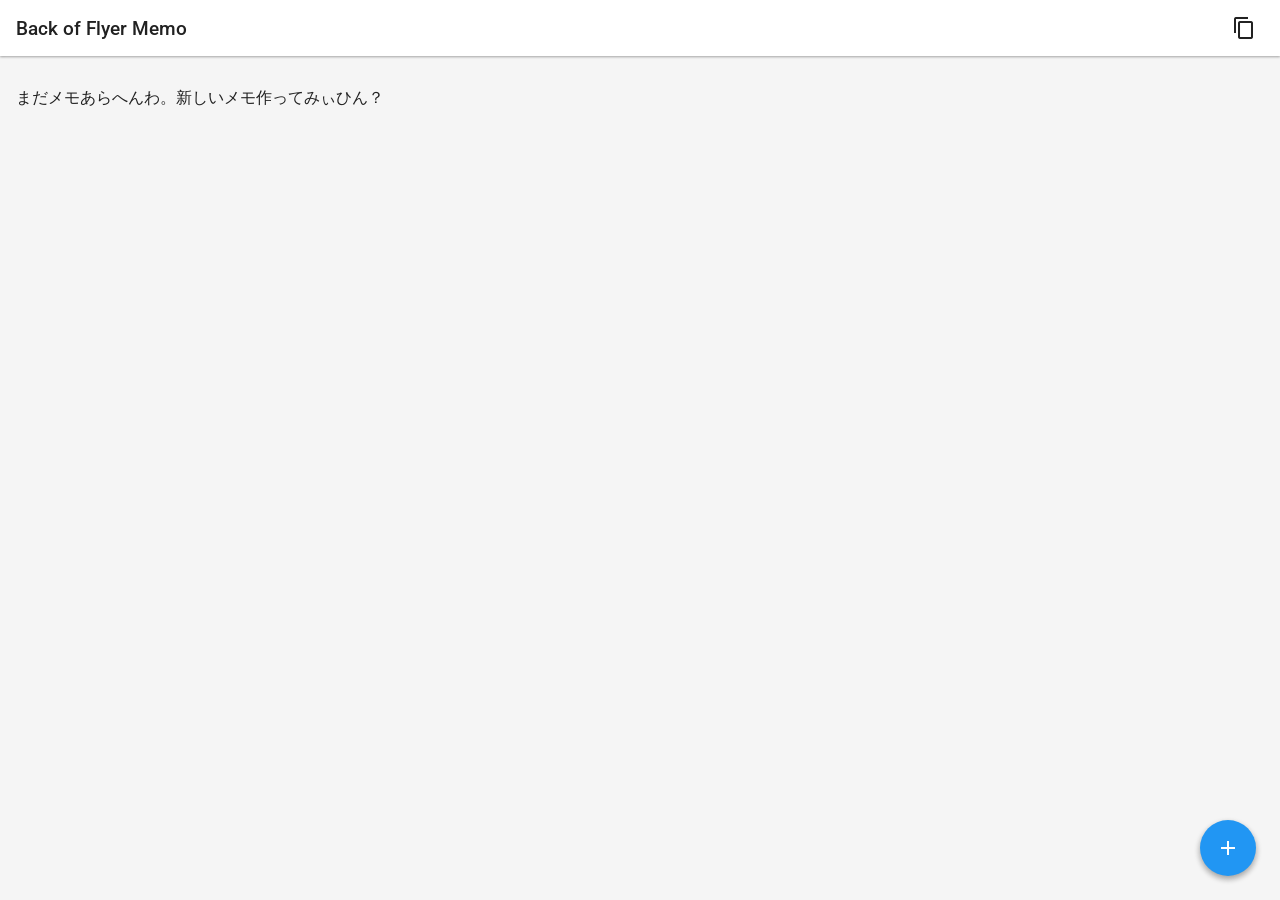
==== pwa_bofmemo/index.html @ 3896dd20 "表示サイズ調整" ====
<html lang="ja">
    <head>
        <meta charset="UTF-8" />
        <meta name="viewport" content="width=device-width, initial-scale=1.0" />
        <title>Back of Flyer Memo</title>
        <link rel="stylesheet" href="./style.css" />
        <link rel="manifest" href="./manifest.json" />
        <link
            href="https://fonts.googleapis.com/css2?family=Roboto:wght@400;500;700&display=swap"
            rel="stylesheet"
        />
        <meta name="mobile-web-app-capable" content="yes" />
        <meta name="apple-mobile-web-app-status-bar-style" content="black" />
        <meta name="apple-mobile-web-app-title" content="Back of Flyer Memo" />
        <link
            rel="stylesheet"
            href="https://fonts.googleapis.com/icon?family=Material+Icons"
        />
    </head>
    <body>
        <header>
            <h1>Back of Flyer Memo</h1>
            <button
                id="export-button"
                class="header-button"
                title="クリップボードにエクスポート"
            >
                <span class="material-icons">content_copy</span>
            </button>
        </header>
        <main>
            <ul id="memo-list"></ul>
        </main>

        <button class="fab" id="action-button">
            <span class="material-icons">add</span>
        </button>

        <div id="memo-popup" class="popup-overlay">
            <div class="popup-content">
                <form id="memo-form">
                    <label for="memo-title">タイトル:</label>
                    <input type="text" id="memo-title" required />

                    <label>カテゴリ:</label>
                    <div id="memo-category-radio" class="category-radio-group">
                        <input
                            type="radio"
                            id="category-0"
                            name="memo-category"
                            value="0"
                            checked
                        />
                        <label for="category-0" class="category-label"
                            ><span class="material-icons">payments</span></label
                        >

                        <input
                            type="radio"
                            id="category-1"
                            name="memo-category"
                            value="1"
                        />
                        <label for="category-1" class="category-label"
                            ><span class="material-icons">numbers</span></label
                        >

                        <input
                            type="radio"
                            id="category-2"
                            name="memo-category"
                            value="2"
                        />
                        <label for="category-2" class="category-label"
                            ><span class="material-icons">phone</span></label
                        >

                        <input
                            type="radio"
                            id="category-3"
                            name="memo-category"
                            value="3"
                        />
                        <label for="category-3" class="category-label"
                            ><span class="material-icons">category</span></label
                        >
                    </div>

                    <label for="memo-body">本文:</label>
                    <textarea id="memo-body"></textarea>

                    <label for="memo-timestamp">登録日時:</label>
                    <input type="datetime-local" id="memo-timestamp" />

                    <div class="form-actions">
                        <button type="submit">保存</button>
                        <button type="button" id="cancel-memo">
                            キャンセル
                        </button>
                    </div>
                </form>
            </div>
        </div>
        <script src="./db.js" defer></script>
        <script src="./app.js" defer></script>
    </body>
</html>
---- pwa_bofmemo/style.css ----
@import url("https://fonts.googleapis.com/css2?family=Roboto:wght@400;500;700&display=swap");

:root {
    --primary-color: #2196f3; /* A nice blue */
    --primary-dark-color: #1976d2;
    --accent-color: #ffc107; /* A complementary accent color */
    --background-color: #f5f5f5;
    --surface-color: #ffffff;
    --text-primary-color: #212121;
    --text-secondary-color: #757575;
    --divider-color: #e0e0e0;
    --danger-color: #f44336;
}

body {
    font-family: "Roboto", sans-serif;
    margin: 0;
    background-color: var(--background-color);
    color: var(--text-primary-color);
    -webkit-font-smoothing: antialiased;
    -moz-osx-font-smoothing: grayscale;
}

header {
    background-color: var(--surface-color);
    color: var(--text-primary-color);
    padding: 0.5rem 1rem;
    display: flex;
    justify-content: space-between;
    align-items: center;
    box-shadow:
        0 1px 3px rgba(0, 0, 0, 0.12),
        0 1px 2px rgba(0, 0, 0, 0.24);
    position: sticky;
    top: 0;
    z-index: 100;
}

header h1 {
    margin: 0;
    font-size: 1.2em;
    font-weight: 500;
}

.header-button {
    background: none;
    border: none;
    color: var(--text-primary-color);
    cursor: pointer;
    padding: 8px;
    border-radius: 50%;
    display: flex;
    align-items: center;
    justify-content: center;
    transition: background-color 0.2s;
}

.header-button:hover {
    background-color: rgba(0, 0, 0, 0.05);
}

main {
    padding: 1rem;
}

.fab {
    position: fixed;
    bottom: 24px;
    right: 24px;
    background-color: var(--primary-color);
    color: white;
    border: none;
    border-radius: 50%;
    width: 56px;
    height: 56px;
    font-size: 24px;
    display: flex;
    justify-content: center;
    align-items: center;
    cursor: pointer;
    box-shadow:
        0 3px 6px rgba(0, 0, 0, 0.16),
        0 3px 6px rgba(0, 0, 0, 0.23);
    transition:
        background-color 0.3s ease,
        transform 0.3s ease;
    z-index: 1000;
}

.fab:hover {
    background-color: var(--primary-dark-color);
    transform: scale(1.05);
}

.fab.delete-mode {
    background-color: var(--danger-color);
}

.popup-overlay {
    position: fixed;
    top: 0;
    left: 0;
    width: 100%;
    height: 100%;
    background-color: rgba(0, 0, 0, 0.6);
    display: flex;
    justify-content: center;
    align-items: center;
    z-index: 1001;
    visibility: hidden;
    opacity: 0;
    transition:
        visibility 0s,
        opacity 0.3s ease;
}

.popup-overlay.visible {
    visibility: visible;
    opacity: 1;
}

.popup-content {
    background-color: var(--surface-color);
    padding: 24px;
    border-radius: 12px;
    box-shadow:
        0 14px 28px rgba(0, 0, 0, 0.25),
        0 10px 10px rgba(0, 0, 0, 0.22);
    width: 90%;
    max-width: 400px;
    transform: scale(0.95);
    transition: transform 0.3s ease;
}

.popup-overlay.visible .popup-content {
    transform: scale(1);
}

.popup-content h2 {
    margin-top: 0;
    margin-bottom: 24px;
    font-size: 1.5em;
    font-weight: 500;
    color: var(--text-primary-color);
}

.popup-content label {
    display: block;
    margin-bottom: 8px;
    font-weight: 500;
    color: var(--text-secondary-color);
    font-size: 0.875em;
}

.popup-content input[type="text"],
.popup-content textarea,
.popup-content input[type="datetime-local"] {
    width: 100%;
    padding: 12px;
    margin-bottom: 16px;
    border: 1px solid var(--divider-color);
    border-radius: 8px;
    font-size: 1em;
    box-sizing: border-box;
    background-color: var(--background-color);
    color: var(--text-primary-color);
    transition: border-color 0.3s ease;
}

.popup-content input[type="text"]:focus,
.popup-content textarea:focus,
.popup-content input[type="datetime-local"]:focus {
    border-color: var(--primary-color);
    outline: none;
    box-shadow: 0 0 0 2px rgba(33, 150, 243, 0.2);
}

.popup-content textarea {
    resize: vertical;
    min-height: 120px;
}

.form-actions {
    margin-top: 24px;
    display: flex;
    justify-content: flex-end;
}

.form-actions button {
    padding: 10px 20px;
    border: none;
    border-radius: 8px;
    cursor: pointer;
    font-size: 1em;
    font-weight: 500;
    text-transform: uppercase;
    letter-spacing: 0.5px;
    transition:
        background-color 0.3s ease,
        box-shadow 0.3s ease;
    margin-left: 12px;
}

.form-actions button[type="submit"] {
    background-color: var(--primary-color);
    color: white;
}

.form-actions button[type="submit"]:hover {
    background-color: var(--primary-dark-color);
    box-shadow: 0 2px 4px rgba(0, 0, 0, 0.2);
}

.form-actions button[type="button"] {
    background-color: transparent;
    color: var(--text-secondary-color);
}

.form-actions button[type="button"]:hover {
    background-color: rgba(0, 0, 0, 0.05);
}

#memo-list {
    list-style: none;
    padding: 0;
    margin: 0;
}

.memo-item {
    background-color: var(--surface-color);
    border-radius: 12px;
    margin-bottom: 12px;
    display: flex;
    align-items: center;
    box-shadow:
        0 1px 3px rgba(0, 0, 0, 0.12),
        0 1px 2px rgba(0, 0, 0, 0.24);
    transition: box-shadow 0.3s ease;
    padding: 16px;
}

.memo-item:hover {
    box-shadow:
        0 3px 6px rgba(0, 0, 0, 0.16),
        0 3px 6px rgba(0, 0, 0, 0.23);
}

.memo-item input[type="checkbox"] {
    margin-right: 16px;
    transform: scale(1.4);
    accent-color: var(--primary-color);
}

.memo-item-content {
    flex-grow: 1;
    cursor: pointer;
    display: grid;
    grid-template-columns: auto 1fr;
    grid-template-rows: auto auto auto auto;
    grid-template-areas:
        "icon title"
        "icon body"
        "icon details"
        "icon adjust";
    align-items: center;
    gap: 0 16px;
    overflow: hidden; /* Prevent content from overflowing the grid */
}

.memo-item-adjust {
    grid-area: adjust;
    display: flex;
    flex-wrap: wrap;
    align-items: center;
    justify-content: center;
    gap: 3px;
    margin-top: 6px;
}

.adjust-btn {
    background: var(--background-color);
    border: 1px solid var(--divider-color);
    border-radius: 4px;
    padding: 2px 6px;
    cursor: pointer;
    font-size: 0.72em;
    font-weight: 500;
    text-align: center;
    flex: 0 0 auto;
    transition:
        background-color 0.2s,
        color 0.2s;
}

.adjust-btn:hover {
    background-color: var(--primary-color);
    color: white;
    border-color: var(--primary-color);
}

.adjust-btn:active {
    transform: scale(0.95);
}

.memo-amount-display {
    font-size: 0.95em;
    font-weight: 700;
    padding: 0 4px;
    min-width: 36px;
    text-align: center;
    color: var(--primary-color);
}

.category-icon {
    grid-area: icon;
    font-size: 2em;
    color: var(--primary-color);
}

.memo-item-content h3 {
    grid-area: title;
    margin: 0;
    font-size: 1.1em;
    font-weight: 500;
    color: var(--text-primary-color);
    white-space: nowrap;
    overflow: hidden;
    text-overflow: ellipsis;
}

.memo-body-preview {
    grid-area: body;
    margin: 2px 0 0;
    font-size: 0.9em;
    color: var(--text-secondary-color);
    white-space: nowrap;
    overflow: hidden;
    text-overflow: ellipsis;
}

.memo-timestamp {
    grid-area: details;
    margin: 2px 0 0;
    color: #888;
    font-size: 0.8em;
    white-space: nowrap;
    overflow: hidden;
    text-overflow: ellipsis;
}

.memo-item.selected-for-delete .memo-item-content h3,
.memo-item.selected-for-delete .memo-item-content .memo-body-preview,
.memo-item.selected-for-delete .memo-item-content .memo-timestamp {
    text-decoration: line-through;
}

.category-radio-group {
    display: flex;
    justify-content: space-around;
    margin-bottom: 24px;
    gap: 12px;
}

.category-label {
    display: flex;
    flex-direction: column;
    align-items: center;
    padding: 12px;
    border: 2px solid var(--divider-color);
    border-radius: 12px;
    cursor: pointer;
    transition: all 0.3s ease;
    color: var(--text-secondary-color);
    flex: 1;
    text-align: center;
}

.category-label .material-icons {
    font-size: 2em;
    margin-bottom: 8px;
}

.category-radio-group input[type="radio"] {
    display: none;
}

.category-radio-group input[type="radio"]:checked + .category-label {
    background-color: var(--primary-color);
    color: white;
    border-color: var(--primary-color);
    box-shadow: 0 2px 5px rgba(0, 0, 0, 0.2);
    transform: translateY(-2px);
}
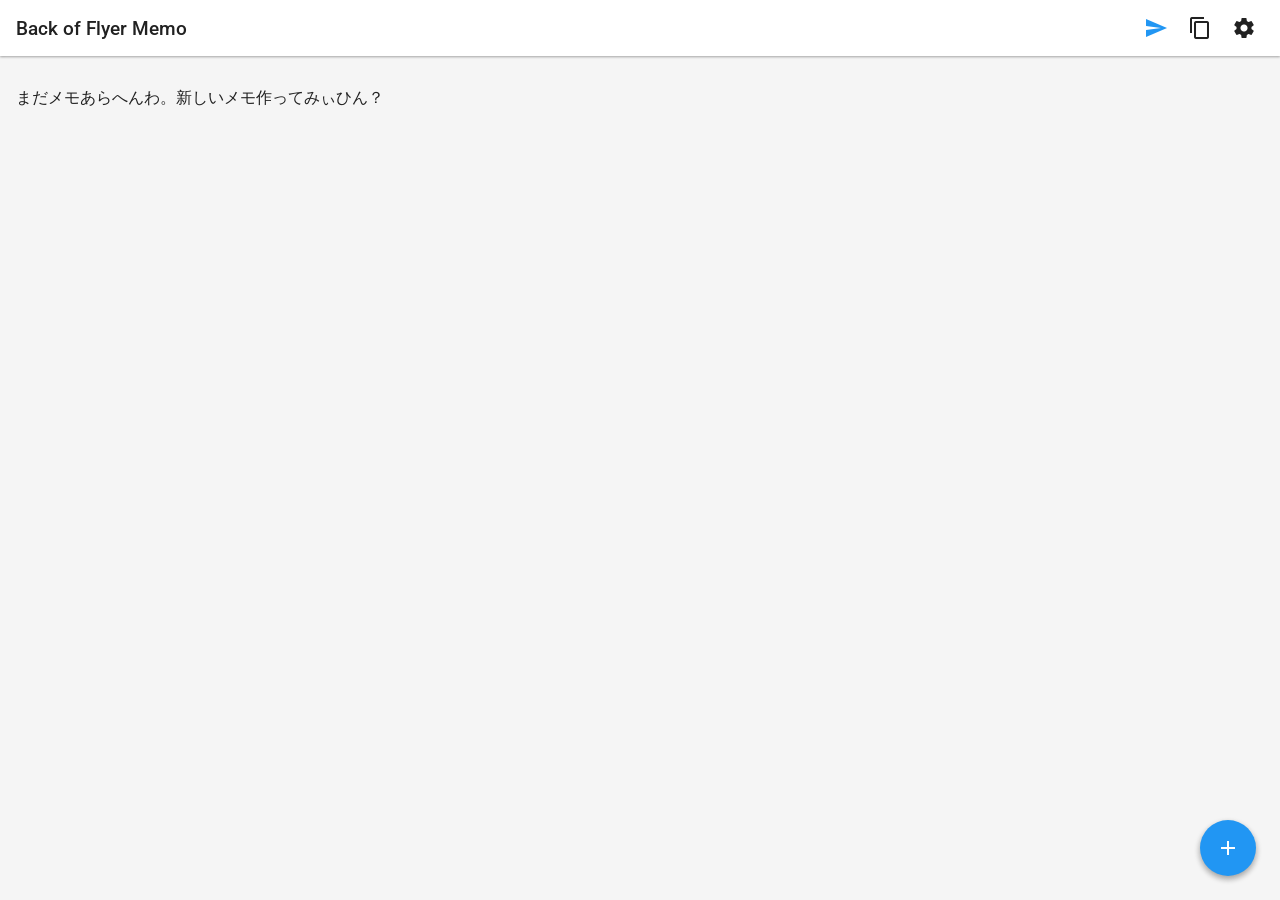
==== commit 7550fdd7: "簡単送信機能を追加する" ====
--- a/pwa_bofmemo/index.html
+++ b/pwa_bofmemo/index.html
@@ -20,14 +20,31 @@
     <body>
         <header>
             <h1>Back of Flyer Memo</h1>
-            <button
-                id="export-button"
-                class="header-button"
-                title="クリップボードにエクスポート"
-            >
-                <span class="material-icons">content_copy</span>
-            </button>
+            <div class="header-actions">
+                <button
+                    id="send-button"
+                    class="header-button"
+                    title="ExpenditureBookへ直接送信"
+                >
+                    <span class="material-icons">send</span>
+                </button>
+                <button
+                    id="export-button"
+                    class="header-button"
+                    title="クリップボードにコピー"
+                >
+                    <span class="material-icons">content_copy</span>
+                </button>
+                <button
+                    id="settings-button"
+                    class="header-button"
+                    title="連携・ペアリング設定"
+                >
+                    <span class="material-icons">settings</span>
+                </button>
+            </div>
         </header>
+
         <main>
             <ul id="memo-list"></ul>
         </main>
@@ -87,7 +104,7 @@
                     </div>
 
                     <label for="memo-body">本文:</label>
-                    <textarea id="memo-body"></textarea>
+                    <textarea id="memo-body" inputmode="decimal"></textarea>
 
                     <label for="memo-timestamp">登録日時:</label>
                     <input type="datetime-local" id="memo-timestamp" />
@@ -101,7 +118,51 @@
                 </form>
             </div>
         </div>
+
+        <div id="settings-popup" class="popup-overlay">
+            <div class="popup-content">
+                <h2>連携設定 (ExpenditureBook)</h2>
+                <p class="settings-desc">
+                    PCのExpenditureBook画面に表示されたQRコードをスキャン、またはURLを設定してください。
+                </p>
+                <form id="settings-form">
+                    <label for="server-url-input">接続先サーバーURL:</label>
+                    <input
+                        type="url"
+                        id="server-url-input"
+                        placeholder="http://expenditure.local:3000"
+                        required
+                    />
+                    <div class="settings-helper-buttons">
+                        <button type="button" id="paste-url-btn" class="secondary-button">
+                            <span class="material-icons">content_paste</span> クリップボードから貼付
+                        </button>
+                        <button type="button" id="scan-qr-btn" class="secondary-button">
+                            <span class="material-icons">qr_code_scanner</span> QRスキャン
+                        </button>
+                    </div>
+
+                    <div id="qr-reader-container" class="qr-reader-container hidden">
+                        <video id="qr-video" playsinline></video>
+                        <button type="button" id="stop-qr-btn" class="danger-button">
+                            スキャン停止
+                        </button>
+                    </div>
+
+                    <div class="form-actions">
+                        <button type="submit">設定を保存</button>
+                        <button type="button" id="cancel-settings">
+                            閉じる
+                        </button>
+                    </div>
+                </form>
+            </div>
+        </div>
+
+        <div id="toast" class="toast"></div>
+
         <script src="./db.js" defer></script>
+
         <script src="./app.js" defer></script>
     </body>
 </html>
--- a/pwa_bofmemo/style.css
+++ b/pwa_bofmemo/style.css
@@ -268,13 +268,48 @@
 }
 
 .memo-item-adjust {
-    grid-area: adjust;
-    display: flex;
-    flex-wrap: wrap;
-    align-items: center;
-    justify-content: center;
-    gap: 3px;
-    margin-top: 6px;
+  grid-area: adjust;
+  margin-top: 4px;
+}
+
+.memo-amount-row {
+  text-align: center;
+  margin-bottom: 2px;
+}
+
+.memo-btn-row {
+  display: flex;
+  justify-content: center;
+  gap: 4px;
+}
+
+.adjust-btn {
+  background: var(--background-color);
+  border: 1px solid var(--divider-color);
+  border-radius: 4px;
+  padding: 3px 8px;
+  cursor: pointer;
+  font-size: 0.78em;
+  font-weight: 500;
+  transition: background-color 0.2s, color 0.2s;
+}
+
+.adjust-btn:hover {
+  background-color: var(--primary-color);
+  color: white;
+  border-color: var(--primary-color);
+}
+
+.adjust-btn:active {
+  transform: scale(0.95);
+}
+
+.memo-amount-display {
+  font-size: 1em;
+  font-weight: 700;
+  padding: 0 8px;
+  text-align: center;
+  color: var(--primary-color);
 }
 
 .adjust-btn {
@@ -391,3 +426,121 @@
     box-shadow: 0 2px 5px rgba(0, 0, 0, 0.2);
     transform: translateY(-2px);
 }
+
+/* Header actions */
+.header-actions {
+    display: flex;
+    align-items: center;
+    gap: 4px;
+}
+
+#send-button {
+    color: var(--primary-color);
+}
+
+/* Settings popup */
+.settings-desc {
+    font-size: 0.85em;
+    color: var(--text-secondary-color);
+    margin-bottom: 16px;
+    line-height: 1.4;
+}
+
+.settings-helper-buttons {
+    display: flex;
+    gap: 8px;
+    margin-top: 8px;
+    margin-bottom: 16px;
+}
+
+.secondary-button {
+    background-color: var(--background-color);
+    color: var(--text-primary-color);
+    border: 1px solid var(--divider-color);
+    border-radius: 8px;
+    padding: 8px 12px;
+    font-size: 0.85em;
+    display: flex;
+    align-items: center;
+    gap: 4px;
+    cursor: pointer;
+    transition: background-color 0.2s;
+    flex: 1;
+    justify-content: center;
+}
+
+.secondary-button:hover {
+    background-color: var(--divider-color);
+}
+
+.secondary-button .material-icons {
+    font-size: 1.2em;
+}
+
+.danger-button {
+    background-color: var(--danger-color);
+    color: white;
+    border: none;
+    border-radius: 8px;
+    padding: 8px 16px;
+    cursor: pointer;
+    font-size: 0.9em;
+    margin-top: 8px;
+}
+
+/* QR Video Scanner */
+.qr-reader-container {
+    display: flex;
+    flex-direction: column;
+    align-items: center;
+    margin: 12px 0;
+    border-radius: 12px;
+    overflow: hidden;
+    background: #000;
+    padding: 8px;
+}
+
+.qr-reader-container video {
+    width: 100%;
+    max-height: 220px;
+    object-fit: cover;
+    border-radius: 8px;
+}
+
+.qr-reader-container.hidden {
+    display: none;
+}
+
+/* Toast notification */
+.toast {
+    position: fixed;
+    bottom: 24px;
+    left: 50%;
+    transform: translateX(-50%) translateY(100px);
+    background-color: #323232;
+    color: white;
+    padding: 12px 24px;
+    border-radius: 24px;
+    box-shadow: 0 4px 12px rgba(0, 0, 0, 0.3);
+    font-size: 0.9em;
+    z-index: 2000;
+    opacity: 0;
+    transition: transform 0.3s ease, opacity 0.3s ease;
+    pointer-events: none;
+    text-align: center;
+    max-width: 80%;
+}
+
+.toast.show {
+    transform: translateX(-50%) translateY(0);
+    opacity: 1;
+}
+
+.toast.success {
+    background-color: #2e7d32;
+}
+
+.toast.error {
+    background-color: #c62828;
+}
+
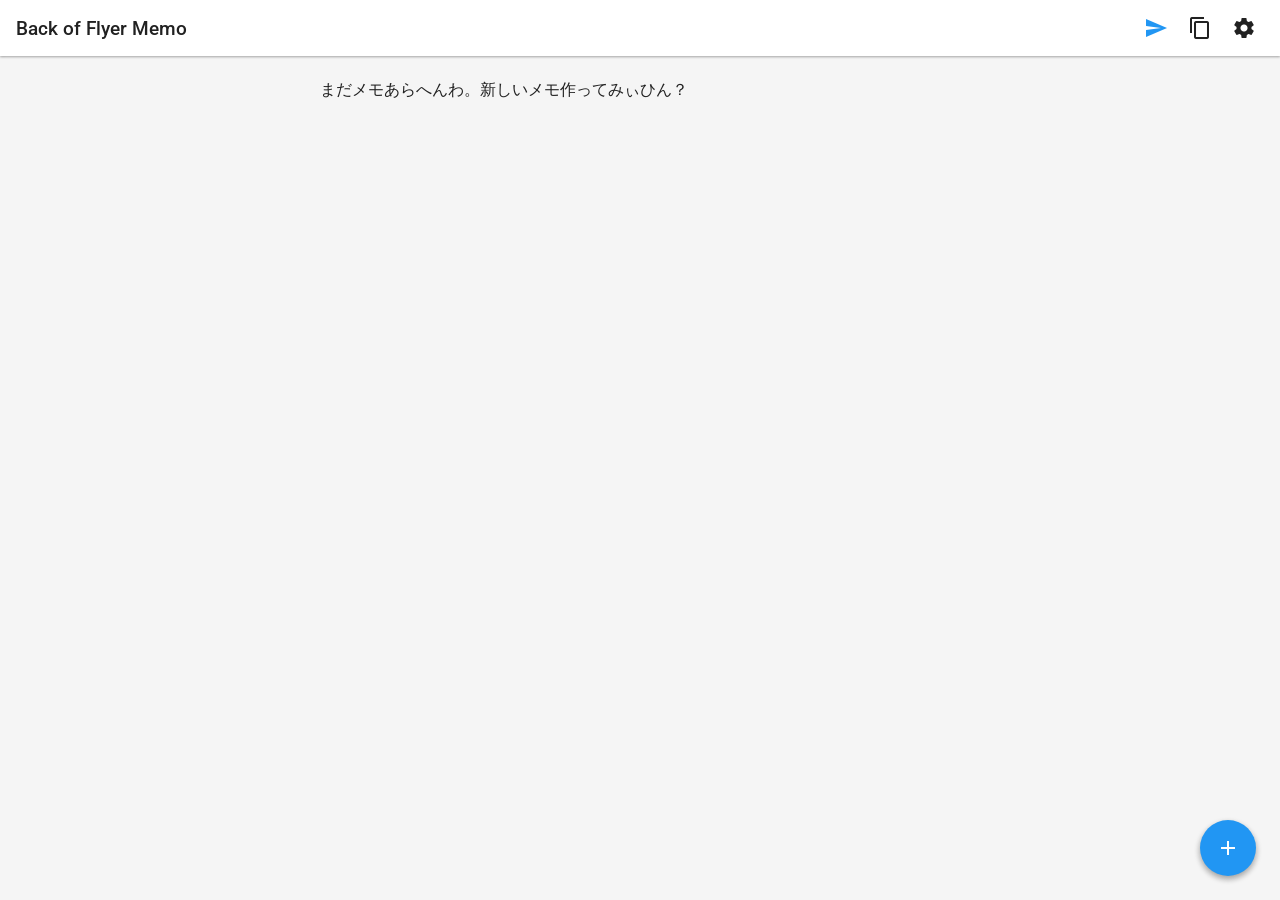
==== commit fd0eacd4: "feat: pwa_bofmemo の一覧画面コンパクト化および金額タップ展開の実装" ====
--- a/pwa_bofmemo/index.html
+++ b/pwa_bofmemo/index.html
@@ -3,7 +3,7 @@
         <meta charset="UTF-8" />
         <meta name="viewport" content="width=device-width, initial-scale=1.0" />
         <title>Back of Flyer Memo</title>
-        <link rel="stylesheet" href="./style.css" />
+        <link rel="stylesheet" href="./style.css?v=20260922203900" />
         <link rel="manifest" href="./manifest.json" />
         <link
             href="https://fonts.googleapis.com/css2?family=Roboto:wght@400;500;700&display=swap"
@@ -135,12 +135,16 @@
                     />
                     <div class="settings-helper-buttons">
                         <button type="button" id="paste-url-btn" class="secondary-button">
-                            <span class="material-icons">content_paste</span> クリップボードから貼付
+                            <span class="material-icons">content_paste</span> 貼付
                         </button>
                         <button type="button" id="scan-qr-btn" class="secondary-button">
                             <span class="material-icons">qr_code_scanner</span> QRスキャン
                         </button>
+                        <button type="button" id="test-connection-btn" class="secondary-button">
+                            <span class="material-icons">network_check</span> 接続テスト
+                        </button>
                     </div>
+
 
                     <div id="qr-reader-container" class="qr-reader-container hidden">
                         <video id="qr-video" playsinline></video>
@@ -161,8 +165,7 @@
 
         <div id="toast" class="toast"></div>
 
-        <script src="./db.js" defer></script>
-
-        <script src="./app.js" defer></script>
+        <script src="./db.js?v=20260922203900" defer></script>
+        <script src="./app.js?v=20260922203900" defer></script>
     </body>
 </html>
--- a/pwa_bofmemo/style.css
+++ b/pwa_bofmemo/style.css
@@ -10,6 +10,16 @@
     --text-secondary-color: #757575;
     --divider-color: #e0e0e0;
     --danger-color: #f44336;
+
+    /* Category colors */
+    --cat-0-bg: #e8f5e9;
+    --cat-0-accent: #2e7d32;
+    --cat-1-bg: #e3f2fd;
+    --cat-1-accent: #1976d2;
+    --cat-2-bg: #fff3e0;
+    --cat-2-accent: #e65100;
+    --cat-3-bg: #f3e5f5;
+    --cat-3-accent: #7b1fa2;
 }
 
 body {
@@ -60,7 +70,9 @@
 }
 
 main {
-    padding: 1rem;
+    padding: 8px 10px 84px;
+    max-width: 640px;
+    margin: 0 auto;
 }
 
 .fab {
@@ -228,162 +240,366 @@
 
 .memo-item {
     background-color: var(--surface-color);
-    border-radius: 12px;
-    margin-bottom: 12px;
-    display: flex;
-    align-items: center;
+    border-radius: 8px;
+    margin-bottom: 6px;
+    display: flex;
+    flex-direction: column;
     box-shadow:
-        0 1px 3px rgba(0, 0, 0, 0.12),
-        0 1px 2px rgba(0, 0, 0, 0.24);
-    transition: box-shadow 0.3s ease;
-    padding: 16px;
+        0 1px 2px rgba(0, 0, 0, 0.08),
+        0 1px 1px rgba(0, 0, 0, 0.04);
+    transition: box-shadow 0.2s ease, background-color 0.2s ease, border-color 0.2s ease;
+    padding: 8px 10px;
+    border-left: 4px solid var(--primary-color);
 }
 
 .memo-item:hover {
     box-shadow:
-        0 3px 6px rgba(0, 0, 0, 0.16),
-        0 3px 6px rgba(0, 0, 0, 0.23);
+        0 2px 5px rgba(0, 0, 0, 0.12),
+        0 1px 3px rgba(0, 0, 0, 0.1);
+}
+
+.memo-item-main {
+    display: flex;
+    align-items: center;
+    width: 100%;
 }
 
 .memo-item input[type="checkbox"] {
-    margin-right: 16px;
-    transform: scale(1.4);
+    margin: 0 8px 0 0;
+    transform: scale(1.15);
     accent-color: var(--primary-color);
+    cursor: pointer;
+    flex-shrink: 0;
 }
 
 .memo-item-content {
     flex-grow: 1;
-    cursor: pointer;
-    display: grid;
-    grid-template-columns: auto 1fr;
-    grid-template-rows: auto auto auto auto;
-    grid-template-areas:
-        "icon title"
-        "icon body"
-        "icon details"
-        "icon adjust";
-    align-items: center;
-    gap: 0 16px;
-    overflow: hidden; /* Prevent content from overflowing the grid */
-}
-
-.memo-item-adjust {
-  grid-area: adjust;
-  margin-top: 4px;
-}
-
-.memo-amount-row {
-  text-align: center;
-  margin-bottom: 2px;
-}
-
-.memo-btn-row {
-  display: flex;
-  justify-content: center;
-  gap: 4px;
-}
-
-.adjust-btn {
-  background: var(--background-color);
-  border: 1px solid var(--divider-color);
-  border-radius: 4px;
-  padding: 3px 8px;
-  cursor: pointer;
-  font-size: 0.78em;
-  font-weight: 500;
-  transition: background-color 0.2s, color 0.2s;
-}
-
-.adjust-btn:hover {
-  background-color: var(--primary-color);
-  color: white;
-  border-color: var(--primary-color);
-}
-
-.adjust-btn:active {
-  transform: scale(0.95);
-}
-
-.memo-amount-display {
-  font-size: 1em;
-  font-weight: 700;
-  padding: 0 8px;
-  text-align: center;
-  color: var(--primary-color);
-}
-
-.adjust-btn {
-    background: var(--background-color);
-    border: 1px solid var(--divider-color);
-    border-radius: 4px;
-    padding: 2px 6px;
-    cursor: pointer;
-    font-size: 0.72em;
-    font-weight: 500;
-    text-align: center;
-    flex: 0 0 auto;
-    transition:
-        background-color 0.2s,
-        color 0.2s;
-}
-
-.adjust-btn:hover {
-    background-color: var(--primary-color);
-    color: white;
-    border-color: var(--primary-color);
-}
-
-.adjust-btn:active {
-    transform: scale(0.95);
-}
-
-.memo-amount-display {
+    min-width: 0;
+    cursor: pointer;
+    display: flex;
+    flex-direction: column;
+    gap: 2px;
+}
+
+.memo-item-header-row {
+    display: flex;
+    align-items: center;
+    gap: 6px;
+    width: 100%;
+    min-width: 0;
+}
+
+.category-icon {
+    font-size: 1.25em;
+    line-height: 1;
+    color: var(--primary-color);
+    flex-shrink: 0;
+}
+
+.memo-title {
+    margin: 0;
     font-size: 0.95em;
-    font-weight: 700;
-    padding: 0 4px;
-    min-width: 36px;
-    text-align: center;
-    color: var(--primary-color);
-}
-
-.category-icon {
-    grid-area: icon;
-    font-size: 2em;
-    color: var(--primary-color);
-}
-
-.memo-item-content h3 {
-    grid-area: title;
-    margin: 0;
-    font-size: 1.1em;
     font-weight: 500;
     color: var(--text-primary-color);
     white-space: nowrap;
     overflow: hidden;
     text-overflow: ellipsis;
+    flex-grow: 1;
+    min-width: 0;
+}
+
+.memo-item-header-right {
+    display: flex;
+    align-items: center;
+    gap: 4px;
+    flex-shrink: 0;
+    margin-left: auto;
+}
+
+.memo-amount-badge {
+    background: #ffffff;
+    border: 1px solid var(--divider-color);
+    border-radius: 6px;
+    padding: 1px 6px;
+    font-size: 0.82em;
+    font-weight: 700;
+    display: inline-flex;
+    align-items: center;
+    gap: 2px;
+    cursor: pointer;
+    color: var(--primary-color);
+    transition: background-color 0.2s, box-shadow 0.2s, color 0.2s;
+    line-height: 1.3;
+}
+
+.memo-amount-badge:hover {
+    box-shadow: 0 1px 3px rgba(0, 0, 0, 0.15);
+}
+
+.memo-amount-badge.active {
+    background-color: var(--primary-color);
+    color: #ffffff;
+    border-color: var(--primary-color);
+}
+
+.memo-amount-badge .amount-expand-icon {
+    font-size: 1.1em;
+    line-height: 1;
+    transition: transform 0.2s ease;
+}
+
+.open-map-button {
+    background: none;
+    border: none;
+    padding: 2px;
+    cursor: pointer;
+    color: var(--text-secondary-color);
+    display: inline-flex;
+    align-items: center;
+    justify-content: center;
+    border-radius: 4px;
+    transition: background-color 0.2s;
+}
+
+.open-map-button:hover {
+    background-color: rgba(0, 0, 0, 0.06);
+}
+
+.open-map-button .material-icons {
+    font-size: 1.15em;
+}
+
+.memo-item-sub-row {
+    display: flex;
+    align-items: center;
+    justify-content: space-between;
+    gap: 8px;
+    width: 100%;
+    min-width: 0;
 }
 
 .memo-body-preview {
-    grid-area: body;
-    margin: 2px 0 0;
-    font-size: 0.9em;
+    margin: 0;
+    font-size: 0.8em;
     color: var(--text-secondary-color);
     white-space: nowrap;
     overflow: hidden;
     text-overflow: ellipsis;
+    flex-grow: 1;
+    min-width: 0;
 }
 
 .memo-timestamp {
-    grid-area: details;
-    margin: 2px 0 0;
+    margin: 0;
     color: #888;
-    font-size: 0.8em;
+    font-size: 0.75em;
     white-space: nowrap;
+    flex-shrink: 0;
+}
+
+/* 金額調整アコーディオン */
+.memo-item-adjust {
+    max-height: 0;
     overflow: hidden;
-    text-overflow: ellipsis;
-}
-
-.memo-item.selected-for-delete .memo-item-content h3,
+    opacity: 0;
+    transition: max-height 0.25s ease-out, opacity 0.2s ease-out, margin-top 0.25s ease-out, padding-top 0.25s ease-out;
+    width: 100%;
+}
+
+.memo-item-adjust.expanded {
+    max-height: 50px;
+    opacity: 1;
+    margin-top: 6px;
+    padding-top: 6px;
+    border-top: 1px dashed rgba(0, 0, 0, 0.1);
+}
+
+.memo-adjust-inner {
+    display: flex;
+    align-items: center;
+    justify-content: space-between;
+    gap: 8px;
+    width: 100%;
+    padding-left: 24px;
+    box-sizing: border-box;
+}
+
+.memo-adjust-current {
+    font-size: 0.85em;
+    font-weight: 700;
+    color: var(--primary-color);
+    white-space: nowrap;
+}
+
+.memo-btn-row {
+    display: flex;
+    align-items: center;
+    gap: 4px;
+    margin-left: auto;
+}
+
+.adjust-btn {
+    background: #ffffff;
+    border: 1px solid var(--divider-color);
+    border-radius: 4px;
+    padding: 3px 6px;
+    cursor: pointer;
+    font-size: 0.72em;
+    font-weight: 600;
+    text-align: center;
+    color: var(--text-primary-color);
+    transition: background-color 0.2s, color 0.2s, transform 0.1s;
+    line-height: 1.2;
+}
+
+.adjust-btn:hover {
+    background-color: var(--primary-color);
+    color: white;
+    border-color: var(--primary-color);
+}
+
+.adjust-btn:active {
+    transform: scale(0.95);
+}
+
+/* Category 0: 金額 (payments) */
+.memo-item.category-0 {
+    background-color: var(--cat-0-bg);
+    border-left-color: var(--cat-0-accent);
+}
+.memo-item.category-0 .category-icon {
+    color: var(--cat-0-accent);
+}
+.memo-item.category-0 input[type="checkbox"] {
+    accent-color: var(--cat-0-accent);
+}
+.memo-item.category-0 .memo-amount-badge {
+    color: var(--cat-0-accent);
+    border-color: rgba(46, 125, 50, 0.3);
+}
+.memo-item.category-0 .memo-amount-badge.active {
+    background-color: var(--cat-0-accent);
+    color: #ffffff;
+    border-color: var(--cat-0-accent);
+}
+.memo-item.category-0 .memo-adjust-current {
+    color: var(--cat-0-accent);
+}
+.memo-item.category-0 .adjust-btn {
+    border-color: #c8e6c9;
+    color: var(--cat-0-accent);
+}
+.memo-item.category-0 .adjust-btn:hover {
+    background-color: var(--cat-0-accent);
+    color: #ffffff;
+    border-color: var(--cat-0-accent);
+}
+
+/* Category 1: 数値 (numbers) */
+.memo-item.category-1 {
+    background-color: var(--cat-1-bg);
+    border-left-color: var(--cat-1-accent);
+}
+.memo-item.category-1 .category-icon {
+    color: var(--cat-1-accent);
+}
+.memo-item.category-1 input[type="checkbox"] {
+    accent-color: var(--cat-1-accent);
+}
+.memo-item.category-1 .memo-amount-badge {
+    color: var(--cat-1-accent);
+    border-color: rgba(25, 118, 210, 0.3);
+}
+.memo-item.category-1 .memo-amount-badge.active {
+    background-color: var(--cat-1-accent);
+    color: #ffffff;
+    border-color: var(--cat-1-accent);
+}
+.memo-item.category-1 .memo-adjust-current {
+    color: var(--cat-1-accent);
+}
+.memo-item.category-1 .adjust-btn {
+    border-color: #bbdefb;
+    color: var(--cat-1-accent);
+}
+.memo-item.category-1 .adjust-btn:hover {
+    background-color: var(--cat-1-accent);
+    color: #ffffff;
+    border-color: var(--cat-1-accent);
+}
+
+/* Category 2: 電話 (phone) */
+.memo-item.category-2 {
+    background-color: var(--cat-2-bg);
+    border-left-color: var(--cat-2-accent);
+}
+.memo-item.category-2 .category-icon {
+    color: var(--cat-2-accent);
+}
+.memo-item.category-2 input[type="checkbox"] {
+    accent-color: var(--cat-2-accent);
+}
+.memo-item.category-2 .memo-amount-badge {
+    color: var(--cat-2-accent);
+    border-color: rgba(230, 81, 0, 0.3);
+}
+.memo-item.category-2 .memo-amount-badge.active {
+    background-color: var(--cat-2-accent);
+    color: #ffffff;
+    border-color: var(--cat-2-accent);
+}
+.memo-item.category-2 .memo-adjust-current {
+    color: var(--cat-2-accent);
+}
+.memo-item.category-2 .adjust-btn {
+    border-color: #ffe0b2;
+    color: var(--cat-2-accent);
+}
+.memo-item.category-2 .adjust-btn:hover {
+    background-color: var(--cat-2-accent);
+    color: #ffffff;
+    border-color: var(--cat-2-accent);
+}
+
+/* Category 3: その他 (category) */
+.memo-item.category-3 {
+    background-color: var(--cat-3-bg);
+    border-left-color: var(--cat-3-accent);
+}
+.memo-item.category-3 .category-icon {
+    color: var(--cat-3-accent);
+}
+.memo-item.category-3 input[type="checkbox"] {
+    accent-color: var(--cat-3-accent);
+}
+.memo-item.category-3 .memo-amount-badge {
+    color: var(--cat-3-accent);
+    border-color: rgba(123, 31, 162, 0.3);
+}
+.memo-item.category-3 .memo-amount-badge.active {
+    background-color: var(--cat-3-accent);
+    color: #ffffff;
+    border-color: var(--cat-3-accent);
+}
+.memo-item.category-3 .memo-adjust-current {
+    color: var(--cat-3-accent);
+}
+.memo-item.category-3 .adjust-btn {
+    border-color: #e1bee7;
+    color: var(--cat-3-accent);
+}
+.memo-item.category-3 .adjust-btn:hover {
+    background-color: var(--cat-3-accent);
+    color: #ffffff;
+    border-color: var(--cat-3-accent);
+}
+
+.memo-item.selected-for-delete {
+    opacity: 0.6;
+    filter: grayscale(40%);
+}
+
+.memo-item.selected-for-delete .memo-item-content .memo-title,
 .memo-item.selected-for-delete .memo-item-content .memo-body-preview,
 .memo-item.selected-for-delete .memo-item-content .memo-timestamp {
     text-decoration: line-through;
@@ -420,11 +636,29 @@
 }
 
 .category-radio-group input[type="radio"]:checked + .category-label {
-    background-color: var(--primary-color);
     color: white;
-    border-color: var(--primary-color);
     box-shadow: 0 2px 5px rgba(0, 0, 0, 0.2);
     transform: translateY(-2px);
+}
+
+#category-0:checked + .category-label {
+    background-color: var(--cat-0-accent);
+    border-color: var(--cat-0-accent);
+}
+
+#category-1:checked + .category-label {
+    background-color: var(--cat-1-accent);
+    border-color: var(--cat-1-accent);
+}
+
+#category-2:checked + .category-label {
+    background-color: var(--cat-2-accent);
+    border-color: var(--cat-2-accent);
+}
+
+#category-3:checked + .category-label {
+    background-color: var(--cat-3-accent);
+    border-color: var(--cat-3-accent);
 }
 
 /* Header actions */
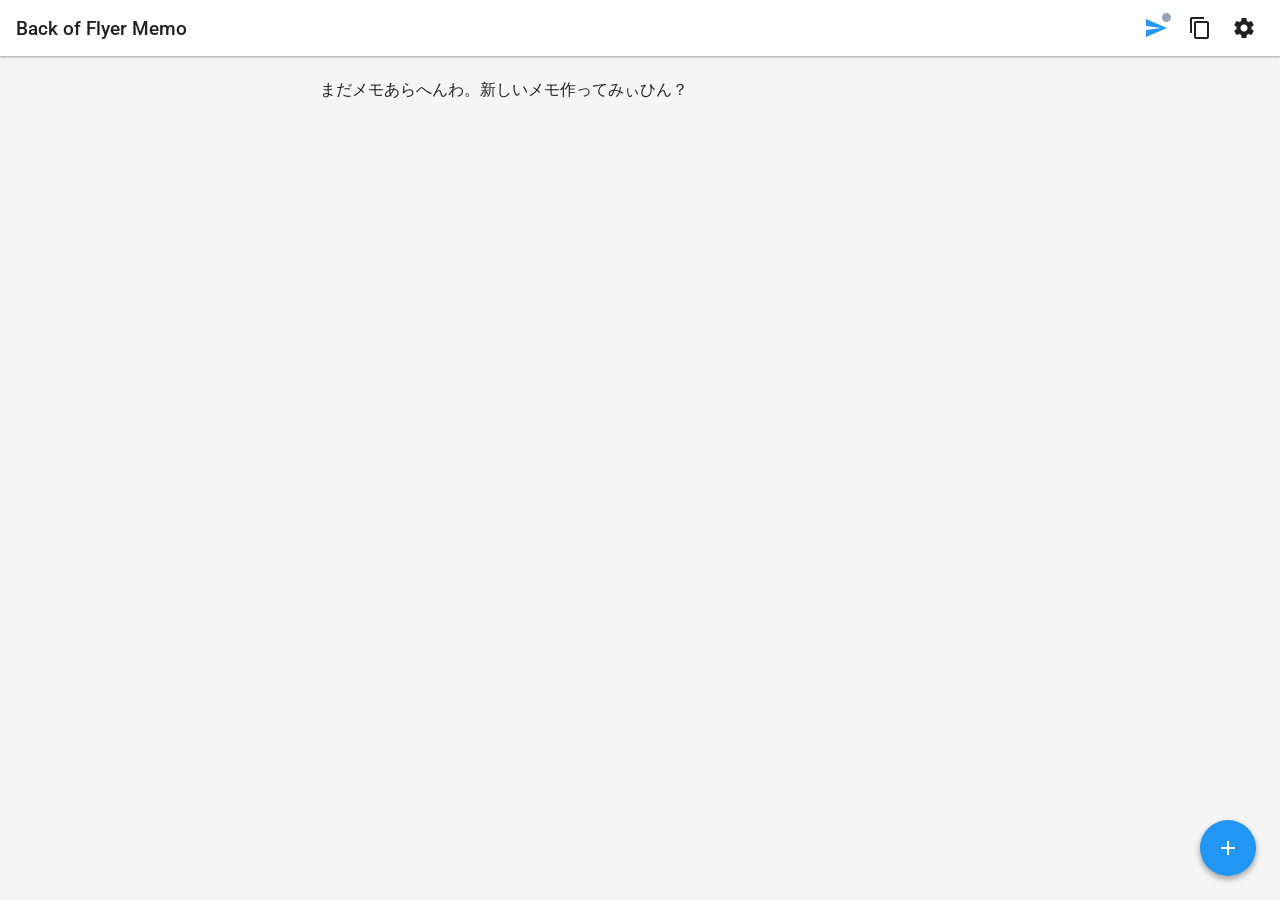
==== commit a3a8e3f6: "feat(pwa_bofmemo): サーバー接続状態インジケーターと起動待ち自動送信キューの実装" ====
--- a/pwa_bofmemo/index.html
+++ b/pwa_bofmemo/index.html
@@ -3,7 +3,7 @@
         <meta charset="UTF-8" />
         <meta name="viewport" content="width=device-width, initial-scale=1.0" />
         <title>Back of Flyer Memo</title>
-        <link rel="stylesheet" href="./style.css?v=20260922203900" />
+        <link rel="stylesheet" href="./style.css?v=20261025175900" />
         <link rel="manifest" href="./manifest.json" />
         <link
             href="https://fonts.googleapis.com/css2?family=Roboto:wght@400;500;700&display=swap"
@@ -23,10 +23,11 @@
             <div class="header-actions">
                 <button
                     id="send-button"
-                    class="header-button"
-                    title="ExpenditureBookへ直接送信"
+                    class="header-button has-status"
+                    title="ExpenditureBookへ直接送信 (未接続)"
                 >
                     <span class="material-icons">send</span>
+                    <span id="connection-status-dot" class="status-dot offline"></span>
                 </button>
                 <button
                     id="export-button"
@@ -165,7 +166,7 @@
 
         <div id="toast" class="toast"></div>
 
-        <script src="./db.js?v=20260922203900" defer></script>
-        <script src="./app.js?v=20260922203900" defer></script>
+        <script src="./db.js?v=20261002224800" defer></script>
+        <script src="./app.js?v=20261002224800" defer></script>
     </body>
 </html>
--- a/pwa_bofmemo/style.css
+++ b/pwa_bofmemo/style.css
@@ -63,6 +63,57 @@
     align-items: center;
     justify-content: center;
     transition: background-color 0.2s;
+}
+
+.header-button.has-status {
+    position: relative;
+}
+
+.status-dot {
+    position: absolute;
+    top: 3px;
+    right: 3px;
+    width: 9px;
+    height: 9px;
+    border-radius: 50%;
+    border: 2px solid var(--surface-color);
+    box-sizing: content-box;
+    transition: background-color 0.3s ease, transform 0.2s ease, box-shadow 0.3s ease;
+}
+
+.status-dot.offline {
+    background-color: #94a3b8;
+}
+
+.status-dot.checking {
+    background-color: #f59e0b;
+    animation: pulse-dot 1.2s infinite ease-in-out;
+}
+
+.status-dot.online {
+    background-color: #22c55e;
+    box-shadow: 0 0 6px rgba(34, 197, 94, 0.7);
+}
+
+.status-dot.queued {
+    background-color: #3b82f6;
+    box-shadow: 0 0 6px rgba(59, 130, 246, 0.8);
+    animation: pulse-dot 0.8s infinite ease-in-out;
+}
+
+@keyframes pulse-dot {
+    0% {
+        transform: scale(0.9);
+        opacity: 0.7;
+    }
+    50% {
+        transform: scale(1.25);
+        opacity: 1;
+    }
+    100% {
+        transform: scale(0.9);
+        opacity: 0.7;
+    }
 }
 
 .header-button:hover {
@@ -239,23 +290,93 @@
 }
 
 .memo-item {
-    background-color: var(--surface-color);
+    position: relative;
+    overflow: hidden;
     border-radius: 8px;
     margin-bottom: 6px;
-    display: flex;
-    flex-direction: column;
     box-shadow:
         0 1px 2px rgba(0, 0, 0, 0.08),
         0 1px 1px rgba(0, 0, 0, 0.04);
-    transition: box-shadow 0.2s ease, background-color 0.2s ease, border-color 0.2s ease;
-    padding: 8px 10px;
-    border-left: 4px solid var(--primary-color);
+    touch-action: pan-y;
+    background-color: #d32f2f;
+    max-height: 250px;
+    transition: max-height 0.25s cubic-bezier(0.4, 0, 0.2, 1),
+                opacity 0.2s ease,
+                margin-bottom 0.25s cubic-bezier(0.4, 0, 0.2, 1),
+                transform 0.25s ease,
+                box-shadow 0.2s ease;
+}
+
+.memo-item.deleting {
+    max-height: 0 !important;
+    opacity: 0 !important;
+    margin-bottom: 0 !important;
+    padding-top: 0 !important;
+    padding-bottom: 0 !important;
+    transform: scaleY(0.7);
+    box-shadow: none !important;
 }
 
 .memo-item:hover {
     box-shadow:
         0 2px 5px rgba(0, 0, 0, 0.12),
         0 1px 3px rgba(0, 0, 0, 0.1);
+}
+
+.memo-swipe-action-wrapper {
+    position: absolute;
+    top: 0;
+    right: 0;
+    bottom: 0;
+    width: 80px;
+    display: flex;
+    align-items: stretch;
+    justify-content: stretch;
+    z-index: 1;
+}
+
+.memo-swipe-delete-btn {
+    width: 100%;
+    border: none;
+    background-color: #d32f2f;
+    color: #ffffff;
+    display: flex;
+    flex-direction: column;
+    align-items: center;
+    justify-content: center;
+    gap: 3px;
+    font-size: 0.75rem;
+    font-weight: 700;
+    cursor: pointer;
+    outline: none;
+    user-select: none;
+    -webkit-user-select: none;
+    -webkit-tap-highlight-color: transparent;
+    transition: background-color 0.15s ease;
+}
+
+.memo-swipe-delete-btn:active {
+    background-color: #b71c1c;
+}
+
+.memo-swipe-delete-btn .material-icons {
+    font-size: 1.45rem;
+}
+
+.memo-item-body {
+    position: relative;
+    z-index: 2;
+    display: flex;
+    flex-direction: column;
+    padding: 8px 10px;
+    background-color: var(--surface-color);
+    border-left: 4px solid var(--primary-color);
+    transition: transform 0.25s cubic-bezier(0.16, 1, 0.3, 1),
+                background-color 0.2s ease,
+                border-color 0.2s ease;
+    will-change: transform;
+    user-select: none;
+    -webkit-user-select: none;
 }
 
 .memo-item-main {
@@ -463,7 +584,7 @@
 }
 
 /* Category 0: 金額 (payments) */
-.memo-item.category-0 {
+.memo-item.category-0 .memo-item-body {
     background-color: var(--cat-0-bg);
     border-left-color: var(--cat-0-accent);
 }
@@ -496,7 +617,7 @@
 }
 
 /* Category 1: 数値 (numbers) */
-.memo-item.category-1 {
+.memo-item.category-1 .memo-item-body {
     background-color: var(--cat-1-bg);
     border-left-color: var(--cat-1-accent);
 }
@@ -529,7 +650,7 @@
 }
 
 /* Category 2: 電話 (phone) */
-.memo-item.category-2 {
+.memo-item.category-2 .memo-item-body {
     background-color: var(--cat-2-bg);
     border-left-color: var(--cat-2-accent);
 }
@@ -562,7 +683,7 @@
 }
 
 /* Category 3: その他 (category) */
-.memo-item.category-3 {
+.memo-item.category-3 .memo-item-body {
     background-color: var(--cat-3-bg);
     border-left-color: var(--cat-3-accent);
 }
